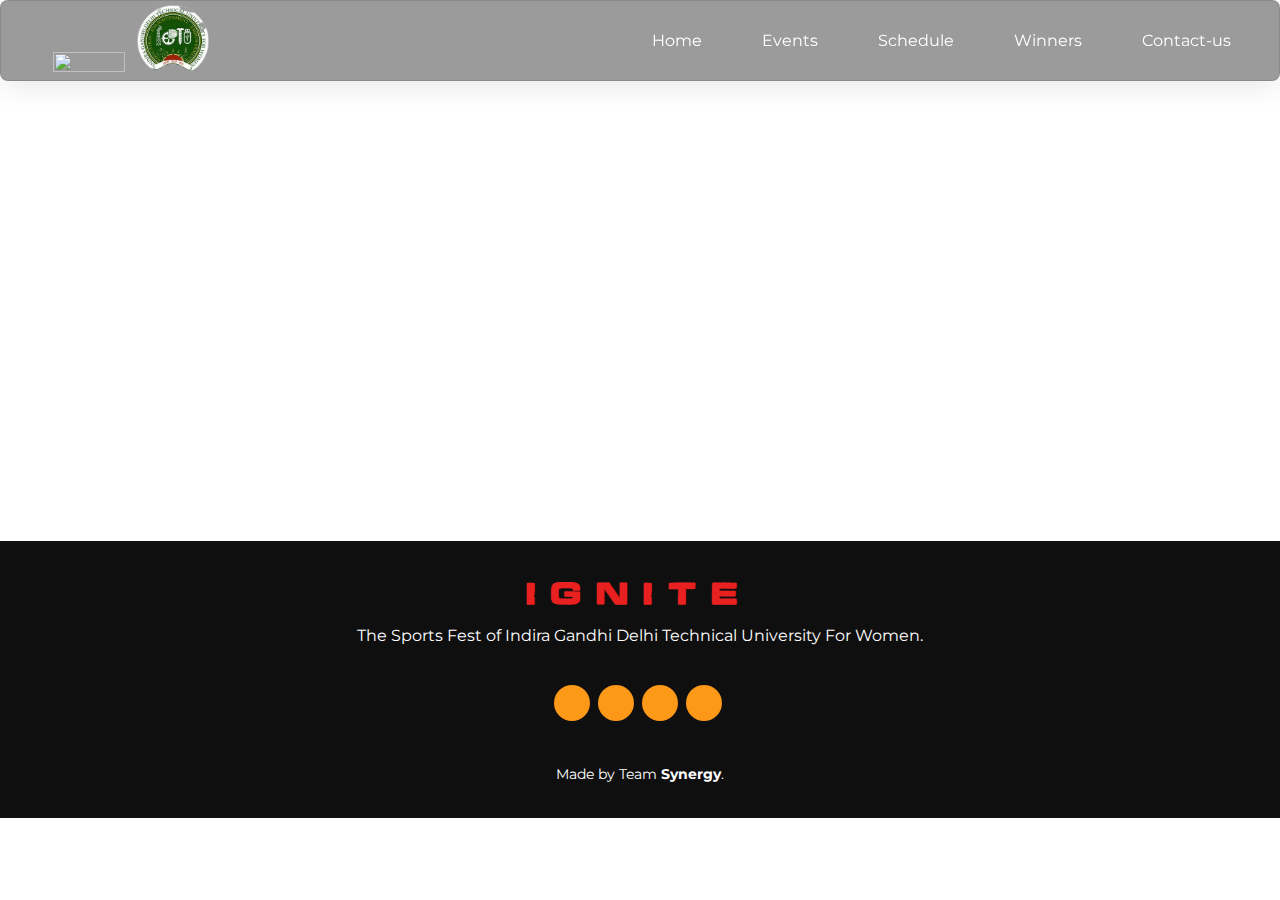
==== contact us/contactus.html @ 491210a0 "Merge 381761ade618fef3edfd600ddc60294aded712b3 into 232a40035d4b0b41812e895b8f92530573a2ddf0" ====
<!DOCTYPE html>
<html>
    <head>
        <meta charset="UTF-8">
        <meta name="viewport" content="width=device-width, initial-scale=1.0">
        <title>Ignite</title>
        <!-- favicon -->
        <!-- favicon -->
        <link rel="icon" type="image/x-icon" href="pictures/favicon.png">
        <!-- css file -->
        <!-- css file -->
        <link rel="stylesheet" href="contactus.css">
        <script src="https://kit.fontawesome.com/de33fbad5c.js" crossorigin="anonymous"></script>
        <script src="https://kit.fontawesome.com/de33fbad5c.js" crossorigin="anonymous"></script>
    <link href="https://fonts.googleapis.com/css2?family=Abel&family=Montserrat&display=swap" rel="stylesheet">

    </head>
    <body>
        <nav class="nav-section">
      
            <div class="navbar">
            <div class="logo1">
            <div class="logo"><img src="../logo.png"></div>
            <div class="logo"><img src="pictures/logo_igdtuw.png"></div>
            </div>
    
              <ul class="nav-menu">
                <li class="nav-item"><a href="../index.html" class="nav-link">Home</a></li>
                <li class="nav-item"><a href="../events/events.html" class="nav-link">Events</a></li>
                <!-- <li class="nav-item"><a href="#" class="nav-link">Register</a></li> -->
                <li class="nav-item"><a href="../schedule/sch.html" class="nav-link">Schedule</a></li>
                <li class="nav-item"><a href="#" class="nav-link">Winners</a></li>
                <li class="nav-item"><a href="../contact us/contactus.html" class="nav-link">Contact-us</a></li>
              </ul>
            </div>
          
            <div class="hamburger">
              <span class="bar"></span>
              <span class="bar"></span>
              <span class="bar"></span>
            </div>
          </nav>
        <h1 class="heading">CONTACT US</h1>
        <div class="contact-form-container">
            <div class="contact-us">
              <!--<div class="contact-header">
                <h1>
                  &#9135;&#9135;&#9135;&#9135;&nbsp;&nbsp;CONTACT US
                </h1>
              </div>
              <div class="social-bar">
                <ul>
                  <li>
                    <i class="fab fa-facebook-f"></i>
                  </li>
                  <li>
                    <i class="fab fa-twitter"></i>
                  </li>
                  <li>
                    <i class="fab fa-instagram"></i>
                  </li>
                  <li>
                    <i class="fab fa-dribbble"></i>
                  </li>
                </ul>
              </div>-->
            </div>
            <div class="header">
              <h1>
                Contact us for any query!
              </h1>
              <h2> 
              </h2>
            </div>
            <div class="address">
              <i class="fas fa-map-marker-alt"></i>
              <h3>
                James Church, New Church Rd, Opp. St, Kashmere Gate
              </h3>
              <h3>
                New Delhi, Delhi
              </h3>
            </div>
            <div class="phone">
              <i class="fas fa-phone-alt"></i>
              <h3 class="abc"><b>
                +91 6376915934</b>
              </h3>
            </div>
            <div class="email">
              <i class="fas fa-envelope"></i>
              <h3>
                synergy.igdtuw@gmail.com
              </h3>
            </div>
            <div class="contact-form">
              <!--<form>
                <input placeholder="Name" type="text" /><input placeholder="Email" type="email" /><textarea placeholder="Tell us about your project..." rows="4"></textarea><button type="button">SEND </button>
              </form>-->
            </div>
          </div>
        <footer id="footer">
            <div class="container">
              <h3>IGNITE</h3>
              <p>The Sports Fest of Indira Gandhi Delhi Technical University For Women.</p>
              <div class="social-links">
                <a href="https://www.youtube.com/@synergyigdtuw2053" class="social"><i class="hover1 fa-brands fa-youtube"></i></a>
                <a href="https://www.facebook.com/igdtuwsportsclub/" class="social"><i class="hover1 fa-brands fa-facebook-f"></i></a>
                <a href="https://www.instagram.com/synergy_igdtuw/?hl=en" class="social"><i class="hover1 fa-brands fa-instagram"></i></a>
                <a href="https://www.linkedin.com/company/synergy-sports-society-of-igdtuw/mycompany/" class="social"><i class="hover1 fa-brands fa-linkedin-in"></i></a>
              </div>
              <div class="copyright">
                Made by Team <strong><span>Synergy</span></strong>.
              </div>
            </div>
        </footer>

        
    <script src="contactus.js"></script>

    </body>
</html>
---- contact us/contactus.css ----
@import url('https://fonts.googleapis.com/css2?family=Poppins:wght@200;300;400;500;600;700&display=swap');
@font-face {
    font-family: 'customfont';
    src: url('font.ttf');
  }
  @font-face {
    font-family: 'Cocogoose';
    src: url('font1.ttf');
    font-style: inline;
    font-weight: 900;
    font-size: 1ch;
  }
body{
    background-image: url('pictures/bg.png');
    background-position: 0 0;
    background-repeat: repeat;
}
@font-face {
  font-family: 'customfont';
  src: url('font.ttf');
}
@font-face {
  font-family: 'customfont2';
  src: url('font2.otf');
}
body {
  font-family: 'Montserrat', sans-serif;

  margin: 0;
  background-image: url('pictures/bg.png');
  
  position: inherit;

}
/* Navbar */
.nav-section{
  position: sticky;
  top:0;
  z-index: 100;
  background-color:#0f0f0f;
  background: rgba(17, 17, 17, 0.42);
 border-radius:8px;
box-shadow: 0 4px 30px rgba(0, 0, 0, 0.1);
backdrop-filter: blur(7.4px);
-webkit-backdrop-filter: blur(7.4px);
border: 1px solid rgba(17, 17, 17, 0.13);
}
.logo1
{
  height:100%;
}
.logo{
  display:inline-block;
  height:100%;
  width:80px;
  padding: 4px;
}
.item, img{
  height: 100% ;
  width:  100% ;
  /*border: 1px solid red; */
}

.nav-item{
  list-style: none;
}
.nav-item a{
  color:white;
  text-decoration: none;
}
.nav-link:before {
  content: "";
  position: absolute;
  width: 80%;
  height: 2px;
  bottom: 23px;
  left: 4px;
  visibility: hidden;
  width: 0px;
  transition: all 0.3s ease-in-out 0s;
}
.navbar a:hover
{
  color:#e82020;
  
}
.navbar{
min-height: 70px;
display: flex;
/* align-items: center; */
justify-content: space-between;
align-items: center;
padding: 0 48px !important;

}
.nav-menu{
  display: flex;
  justify-content: space-between;
  align-items: center;
  gap: 60px;
  margin: 0;
  font-family: 'Montserrat', sans-serif;

}
.nav-link{
  transition: 0.7s ease;
}
.nav-link:hover{
  color:#FC9918;
}
.hamburger{
  display: none;
  cursor: pointer;
}
.bar{
  display: block;
  width:25px;
  height: 3px;
  margin:5px auto;
  -webkit-transition:all 0.3s ease-in-out ;
  transition:all 0.3s ease-in-out ;
  background-color: white;
}
@media(max-width:768px){
  .nav-section{
    align-items: center;
    display: flex;
    justify-content: space-between;
    padding: 10px;
    border-radius:8px;
    box-shadow: 0 4px 30px rgba(0, 0, 0, 0.1);
    backdrop-filter: blur(7.4px);
    -webkit-backdrop-filter: blur(7.4px);
    border: 1px solid rgba(17, 17, 17, 0.13);
  }
  .navbar a:hover
{
  color:#FC9918;
  
}
.navbar {
  padding: 10px !important;
}
  .hamburger{
    display: block;
  }

  .hamburger.active .bar:nth-child(2){
    opacity: 0;
  }
  .hamburger.active .bar:nth-child(1){
    transform: translateY(8px) rotate(45deg);
  }
  .hamburger.active .bar:nth-child(3){
    transform: translateY(-8px) rotate(-45deg);
  }
  .nav-menu{
    position: fixed;
    left:-100%;
    top:90px;
    gap:0;
    flex-direction: column;
    background-color:#e82020;
    width:100%;
    text-align:center;
    transition: 0.3s;
    z-index: 100;
  }

  .nav-item{
    margin:16px 0;
  }
  .nav-menu.active{
    left:0;
  }

}
* 
{
    padding: 0;
    margin: 0;
    box-sizing: border-box;
    /* font-family: 'Poppins', sans-serif; */
}
.heading{
    color: #ffffff;
    display: flex;
    justify-content: center;
    align-items: flex-start;
    font-family: 'customfont';
    font-size: 8vw;
    font-weight: bolder;
    margin: 10px;
    padding: 10px;
 }

 /* footer */
 .footer {
  background: #3b3b3b;
  /* margin-top: 100px; */
  padding: 30px 0;
}

.footer:after {
  content: "";
  display: block;
  clear: both;
}

.footer ul {
  float: left;
  padding: 0;
  list-style-type: none;
  color: #eee;
  width: 23%;
  margin-right: 2%;
}

.footer li {
  margin: 10px 0;
}

.footer anav
 {
  color: #eee;
  text-decoration: none;
}
#footer {
  background: #0f0f0f;
  font-family: 'Montserrat', sans-serif;
  
  color: #fff;
  font-size: 14px;
  text-align: center;
  padding: 30px 0;
}

#footer h3 {
  font-size: 2.5rem;
  letter-spacing: 1rem;
  font-weight: 700;
  color:#e82020;
  position: relative;
  font-family: 'customfont', sans-serif;
  padding: 0;
  margin: 0 0 15px 0;
}

#footer p {
  font-size: 1rem;
  /* font-style: italic; */
  padding: 0;
  margin: 0 0 40px 0;
}

#footer .social-links {
  margin: 0 0 40px 0;
}

#footer .social-links a {
  font-size: 18px;
  display: inline-block;
  background: #FC9918;
  box-shadow: inset 0 0 0 0 #FC9918;
  color: #fff;
  line-height: 1;
  padding: 8px 0;
  margin-right: 4px;
  border-radius: 50%;
  text-align: center;
  width: 36px;
  height: 36px;
  transition: 0.3s;
}

#footer .social-links a:hover {
  background:#FC9918;
  color: #fff;
  text-decoration: none;
}

#footer .copyright {
  margin: 0 0 5px 0;
}

#footer .credits {
  font-size: 13px;
}

#footer .credits a {
  color: #FC9918;
  transition: 0.3s;
}

#footer .credits a:hover {
  color: #FC9918;
}





.contact-form-container {
  background-image: url('pictures/bg.png');
  font-family: 'customfont';
}
.abc
{
  font-family: 'Brush Script MT (cursive)';
}

.contact-us {
  position: relative;
  width: 250px;
  background-image: url('pictures/bg2.png');
  font-family: 'Montserrat', sans-serif;
  overflow: hidden;
}
.contact-us:before {
  position: absolute;
  content: "";
  bottom: -50px;
  left: -100px;
  height: 250px;
  width: 400px;
  background: #FC9918;
  transform: rotate(25deg);
}
.contact-us:after {
  position: absolute;
  content: "";
  bottom: -80px;
  right: -100px;
  height: 270px;
  width: 400px;
  background: #9ED8EB;
  transform: rotate(-25deg);
}

.contact-header {
  color: white;
  position: absolute;
  transform: rotate(-90deg);
  top: 120px;
  left: -40px;
}
.contact-header h1 {
  font-size: 1.5rem;
}

.social-bar {
  position: absolute;
  bottom: 20px;
  left: 75px;
  z-index: 1;
  width: 100px;
}
.social-bar ul {
  list-style-type: none;
}
.social-bar ul li {
  display: inline-block;
  color: white;
  width: 25px;
  height: 25px;
  line-height: 25px;
  text-align: center;
  margin-right: -4px;
  font-size: 1.2rem;
}

.header {
  text-align: center;
  padding: 20px 0;
  color: white;
}
.header h1 {
  font-weight: normal;
}
.header h2 {
  margin-top: 10px;
  font-weight: 300;
}

.address, .email, .phone {
  text-align: center;
  padding: 20px 0;
  color: white;
}
.address h3, .email h3, .phone h3 {
  font-size: 1rem;
  font-weight: 300;
}
.address i, .email i, .phone i {
  color: #FC9918;
  font-size: 1.7rem;
  margin-bottom: 20px;
}

form {
  position: relative;
  width: 440px;
  margin: 0 auto;
  padding: 20px;
  box-shadow: 0 0 5px rgba(0, 0, 0, 0.1);
  background-image: url('pictures/bg2.png');
}
form input, form textarea {
  display: block;
  margin: 20px auto;
  width: 100%;
  border: 0;
}
form input {
  height: 40px;
  line-height: 40px;
  outline: 0;
  border-bottom: 1px solid rgba(68, 68, 68, 0.3);
  font-size: 1rem;
  color: rgba(68, 68, 68, 0.8);
}
form textarea {
  border-bottom: 1px solid rgba(68, 68, 68, 0.3);
  resize: none;
  outline: none;
  font-size: 1rem;
  font-family: lato;
  color: rgba(68, 68, 68, 0.8);
}
form button {
  position: absolute;
  display: block;
  height: 40px;
  width: 250px;
  left: 95px;
  border: 0;
  border-radius: 20px;
  bottom: -20px;
  background: #e82020;
  color: white;
  font-size: 1.1rem;
  font-weight: 300;
  outline: none;
}

.contact-form {
  padding-bottom: 40px;
}
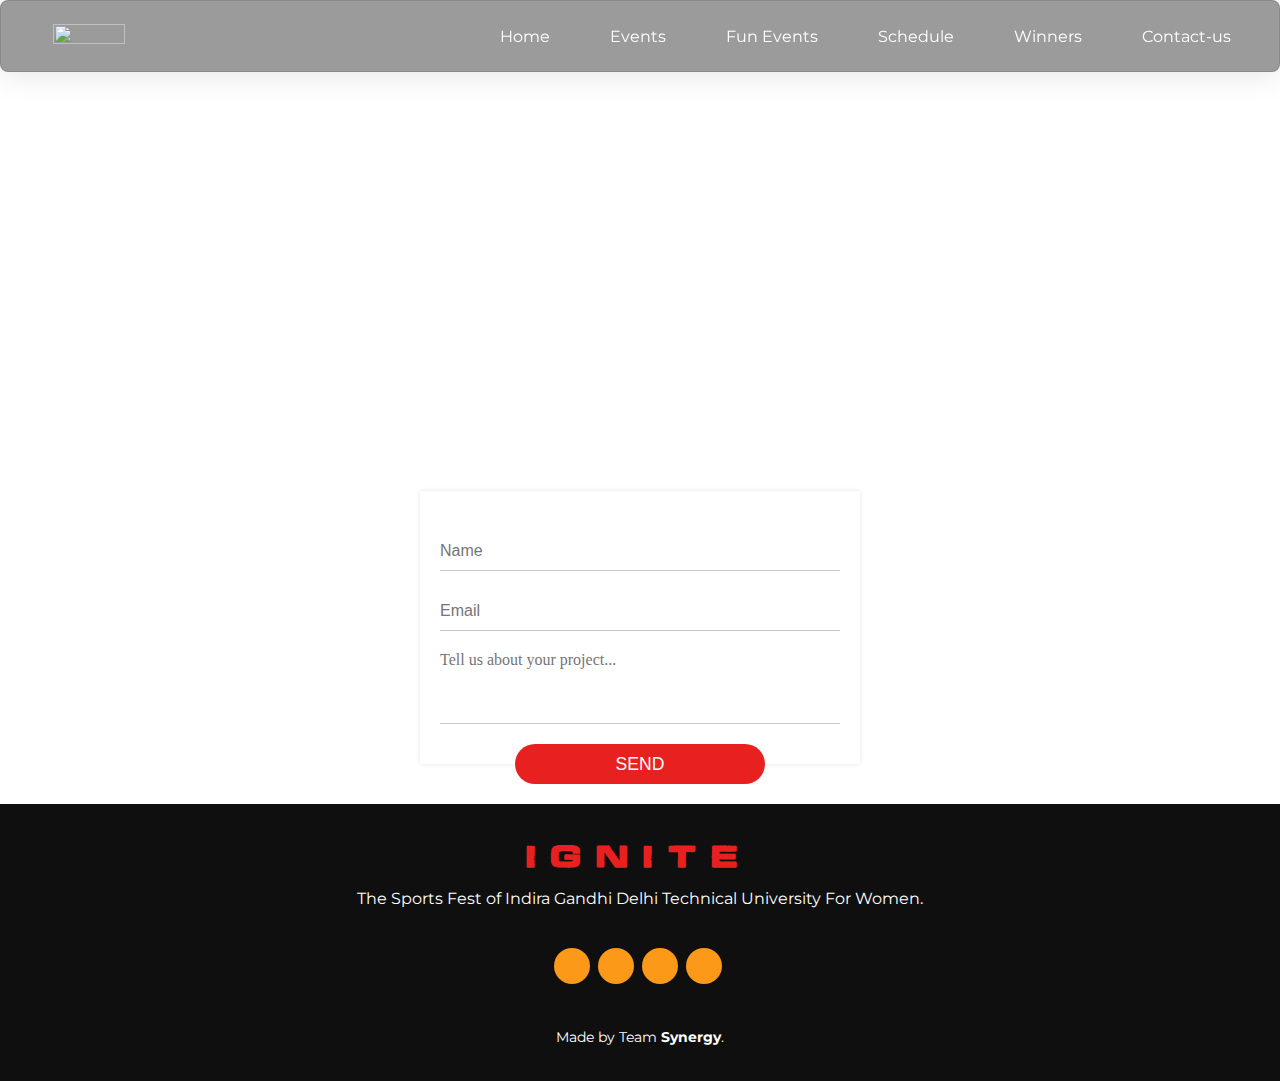
==== commit 2bb43612: "funevents" ====
--- a/contact us/contactus.html
+++ b/contact us/contactus.html
@@ -19,14 +19,13 @@
         <nav class="nav-section">
       
             <div class="navbar">
-            <div class="logo1">
             <div class="logo"><img src="../logo.png"></div>
-            <div class="logo"><img src="pictures/logo_igdtuw.png"></div>
-            </div>
     
               <ul class="nav-menu">
                 <li class="nav-item"><a href="../index.html" class="nav-link">Home</a></li>
                 <li class="nav-item"><a href="../events/events.html" class="nav-link">Events</a></li>
+                <li class="nav-item"><a href="../Funevents/fevents.html" class="nav-link">Fun Events</a></li>
+
                 <!-- <li class="nav-item"><a href="#" class="nav-link">Register</a></li> -->
                 <li class="nav-item"><a href="../schedule/sch.html" class="nav-link">Schedule</a></li>
                 <li class="nav-item"><a href="#" class="nav-link">Winners</a></li>
@@ -78,13 +77,13 @@
                 James Church, New Church Rd, Opp. St, Kashmere Gate
               </h3>
               <h3>
-                New Delhi, Delhi
+                New Delhi, Delhi 110006
               </h3>
             </div>
             <div class="phone">
               <i class="fas fa-phone-alt"></i>
-              <h3 class="abc"><b>
-                +91 6376915934</b>
+              <h3>
+                757 287 1608
               </h3>
             </div>
             <div class="email">
@@ -94,9 +93,9 @@
               </h3>
             </div>
             <div class="contact-form">
-              <!--<form>
+              <form>
                 <input placeholder="Name" type="text" /><input placeholder="Email" type="email" /><textarea placeholder="Tell us about your project..." rows="4"></textarea><button type="button">SEND </button>
-              </form>-->
+              </form>
             </div>
           </div>
         <footer id="footer">
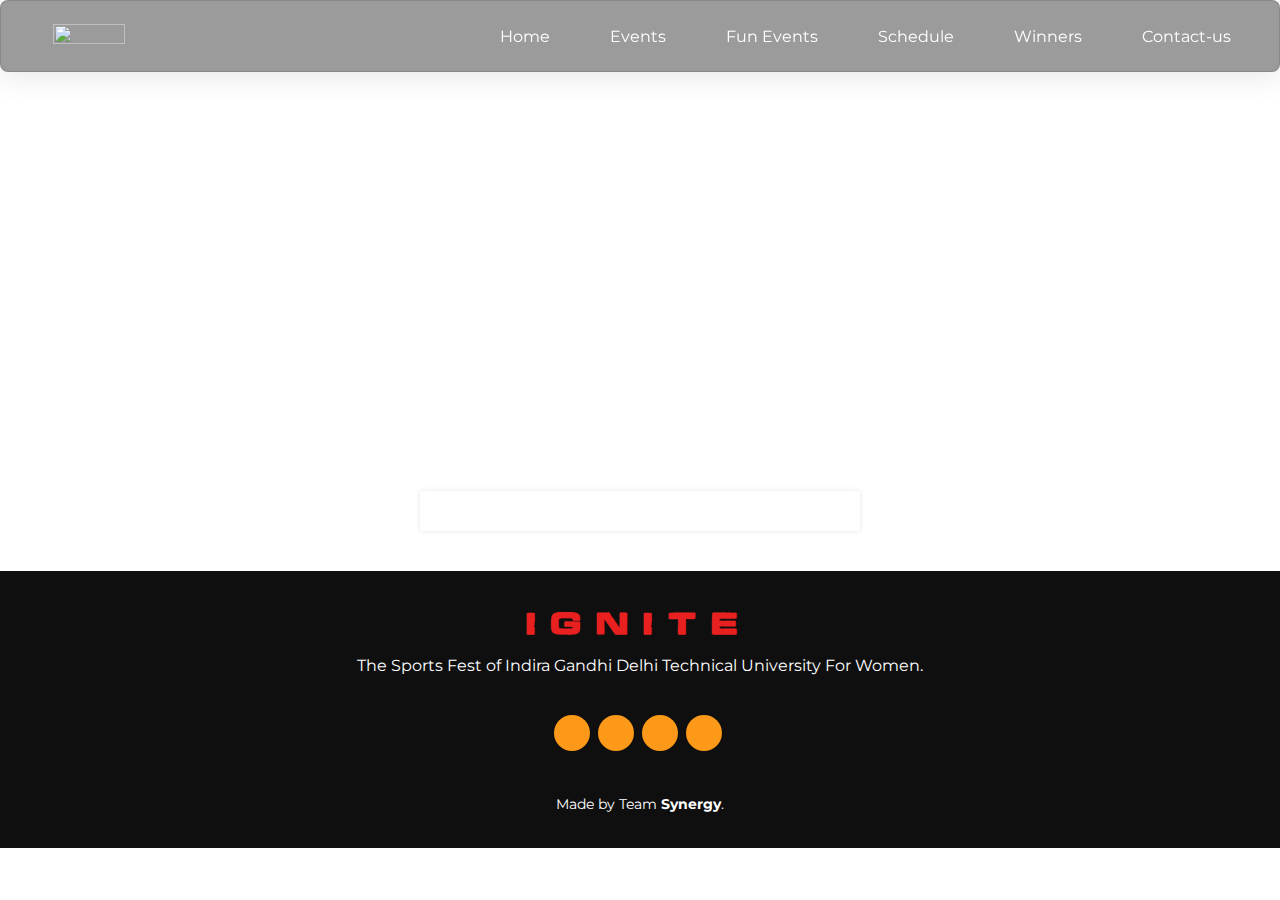
==== commit 4250af10: "change" ====
--- a/contact us/contactus.html
+++ b/contact us/contactus.html
@@ -94,7 +94,6 @@
             </div>
             <div class="contact-form">
               <form>
-                <input placeholder="Name" type="text" /><input placeholder="Email" type="email" /><textarea placeholder="Tell us about your project..." rows="4"></textarea><button type="button">SEND </button>
               </form>
             </div>
           </div>
